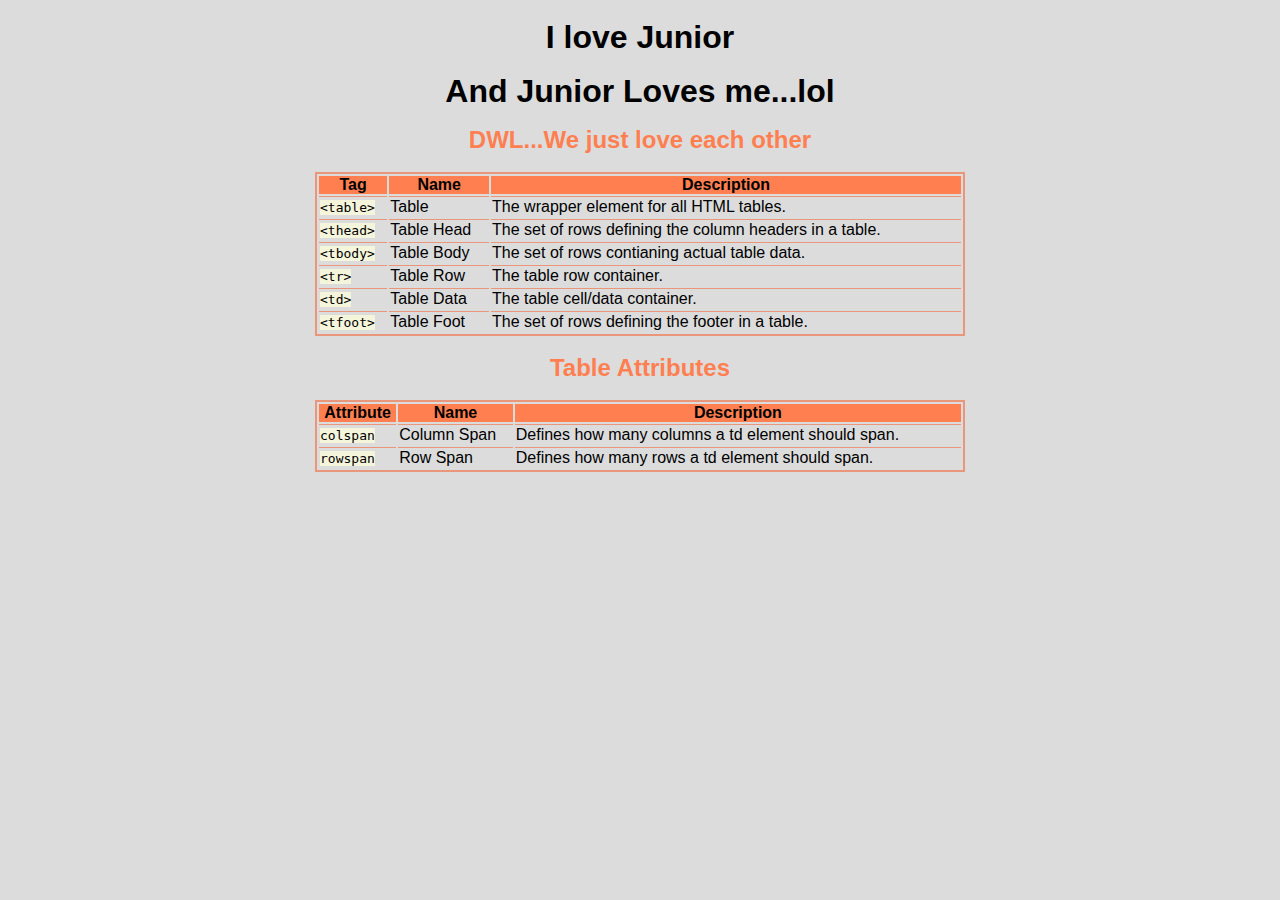
==== for-shaneka/index.html @ 638ea472 "Adding more files" ====
<!DOCTYPE html>
<html lang="en">
    <head>
        <link rel="stylesheet" href="./resources/css/reset.css">
        <link rel="stylesheet" href="./resources/css/styles.css">
        <meta charset="UTF-8">
        <meta name="viewport" content="width=device-width, initial-scale=1.0">
        <title>Cheat Sheet</title>
    </head>
    <body>
        <!-- Heading -->
        <div class="heading">
            <h1>I love Junior</h1>
            <h1>And Junior Loves me...lol</h1>
        </div>

        <div class="content">
            <div class="table-tags">
                <h2>DWL...We just love each other</h2>
                <table>
                    <thead>
                        <tr class="table-heading">
                            <th class="table-heading" scope="col">Tag</th>
                            <th class="table-heading" scope="col">Name</th>
                            <th class="table-heading" scope="col">Description</th>
                        </tr>
                    </thead>
                    <tbody>
                        <!-- Row-1 -->
                        <tr>
                            <td>
                                <span class="code">&lt;table&gt;</span>
                            </td>
                            <td>Table</td>
                            <td>The wrapper element for all HTML tables.</td>
                        </tr>
                        <!-- Row-2 -->
                        <tr>
                            <td>
                                <span class="code">&lt;thead&gt;</span>
                            </td>
                            <td>Table Head</td>
                            <td>The set of rows defining the column headers in a table.</td>
                        </tr>
                        <!-- Row-3 -->
                        <tr>
                            <td>
                                <span class="code">&lt;tbody&gt;</span>
                            </td>
                            <td>Table Body</td>
                            <td>The set of rows contianing actual table data.</td>
                        </tr>
                        <!-- Row-4 -->
                        <tr>
                            <td>
                                <span class="code">&lt;tr&gt;</span>
                            </td>
                            <td>Table Row</td>
                            <td>The table row container.</td>
                        </tr>
                        <!-- Row-5 -->
                        <tr>
                            <td>
                                <span class="code">&lt;td&gt;</span>
                            </td>
                            <td>Table Data</td>
                            <td>The table cell/data container.</td>
                        </tr>
                        <!-- Row-6 -->
                        <tr>
                            <td>
                                <span class="code">&lt;tfoot&gt;</span>
                            </td>
                            <td>Table Foot</td>
                            <td>The set of rows defining the footer in a table.</td>
                        </tr>
                    </tbody>
                </table>
            </div>
            <div class="table-attributes">
                <h2>Table Attributes</h2>
                <table>
                    <thead>
                        <tr>
                            <th class="table-heading" scope="col">Attribute</th>
                            <th class="table-heading" scope="col">Name</th>
                            <th class="table-heading" scope="col">Description</th>
                        </tr>
                    </thead>
                    <tbody>
                        <!-- Row-1 -->
                        <tr>
                            <td>
                                <span class="code">colspan</span>
                            </td>
                            <td>Column Span</td>
                            <td>Defines how many columns a td element should span.</td>
                        </tr>
                        <!-- Row-2 -->
                        <tr>
                            <td>
                                <span class="code">rowspan</span>
                            </td>
                            <td>Row Span</td>
                            <td>Defines how many rows a td element should span.</td>
                        </tr>
                    </tbody>
                </table>
            </div>
        </div>
    </body>
</html>
---- for-shaneka/resources/css/styles.css ----
body {
    /* Taken from inspecting the example */
    font-family: Arial, sans-serif;
    background-color: gainsboro;
    display: block;
    margin: 8px;
}

h1{
    /* border: 2px solid red; */
    /* padding : 20px; */
    /* Taken from inspecting the example */
    text-align: center;
    display: block;
    font-size: 2em;
    font-weight: bold;
    /* Other properties that I don't know yet */
    margin-block-start: 0.67em;
    margin-block-end: 0.67em;
    margin-inline-end: 0px;
    margin-inline-end: 0px;
}

h2{
    /* padding : 20px; */
    color: coral;
    /* Taken from inspecting the example */
    text-align: center;
    display: block;
    font-size: 1.5em;
    font-weight: bold;
    /* Other properties that I don't know yet */
    margin-block-start: 0.83em;
    margin-block-end: 0.83em;
    margin-inline-end: 0px;
    margin-inline-end: 0px;
}

table {
    /* padding: 4px; */
    /* Taken from inspecting the example */
    border: 2px solid darksalmon;
    width: 650px;
    margin: 0 auto;
    display: table;
    border-collapse: separate;
    box-sizing: border-box;
    text-indent: initial;
    table-layout: center;
    border-spacing: 2px;
    text-align: start;
    line-height: normal;
    font-weight: normal;
    font-size: medium;
    font-style: normal;
    /* Other properties that I don't know yet */
    color: -internal-quirk-inherit;
    white-space: normal;
    font-variant: normal;
}

thead {    
    /* padding: 4px; */
    /* margin: 4px 0; */
    /* Taken from inspecting the example */
    background-color: coral;
    display: table-header-group;
    vertical-align: middle;
    border-color: inherit;
}

tr {
    /* Colour 1 */
    /* border-bottom: 2px solid coral; */
    /* border-left: 2px solid gray; */
    /* border-right: 2px solid gray; */
    /* padding: 2px; */
    /* margin-bottom: 15px; */
    /* Taken from inspecting the example */
    display: table-row;
    vertical-align: inherit;
    border-color: inherit;
}

th {
    /* border: 1px solid white; */
    /* padding: 1px; */
    /* Taken from inspecting the example */
    display: table-cell;
    vertical-align: inherit;
    font-weight: bold;
    text-align: -internal -center;
}

tbody {
    /* Taken from inspecting the example */
    display: table-row-group;
    vertical-align: middle;
    border-color: inherit;
}

td {
    border-top: 1px solid darksalmon;
    padding: 1px;
    /* margin: 15px; */
    /* Taken from inspecting the example */
    display: table-cell;
    vertical-align: inherit;
}

.code {
    /* Taken from inspecting the example */
    font-family: monospace;
    background-color: beige;
}
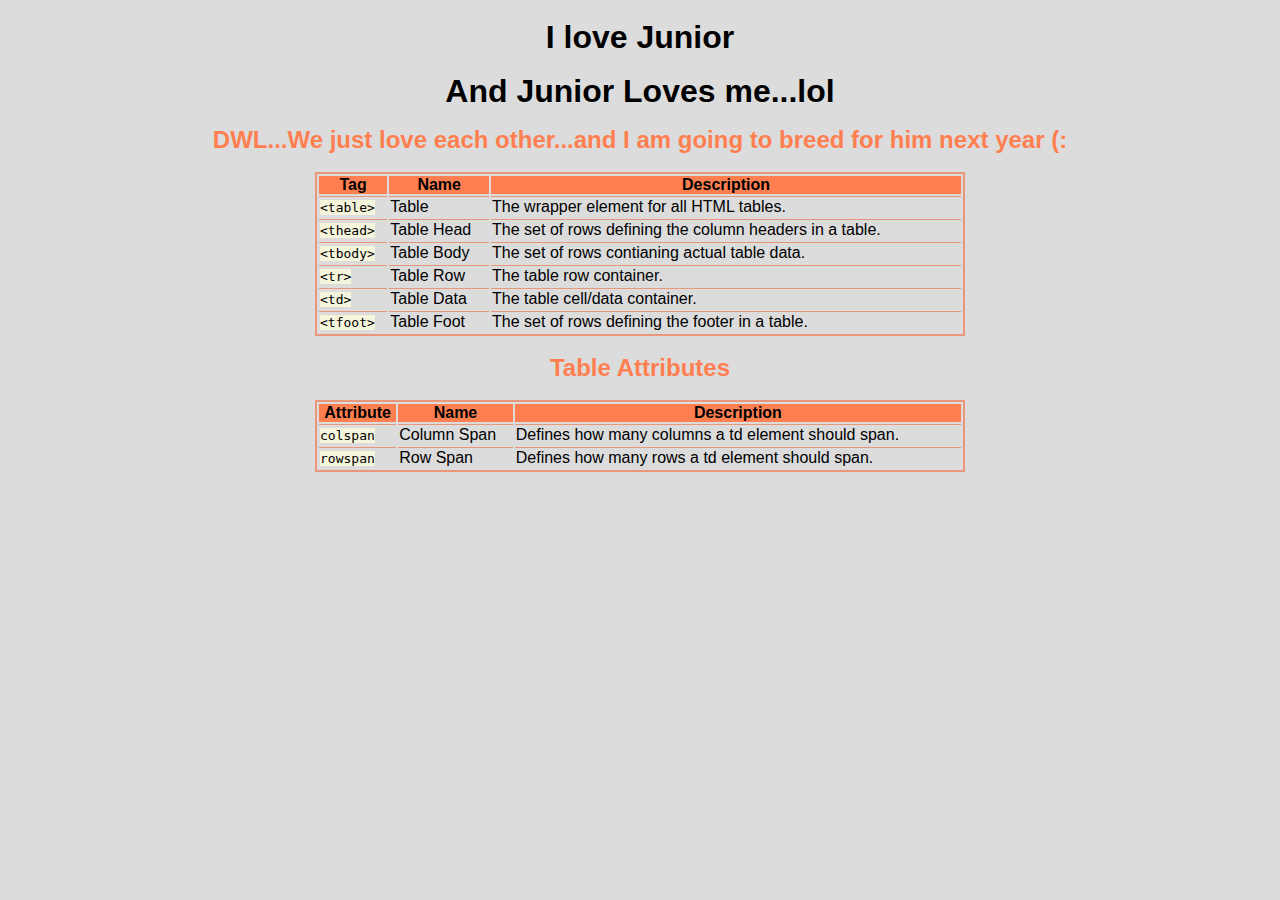
==== commit 58e5e52f: "Another update" ====
--- a/for-shaneka/index.html
+++ b/for-shaneka/index.html
@@ -16,7 +16,7 @@
 
         <div class="content">
             <div class="table-tags">
-                <h2>DWL...We just love each other</h2>
+                <h2>DWL...We just love each other...and I am going to breed for him next year (:</h2>
                 <table>
                     <thead>
                         <tr class="table-heading">
